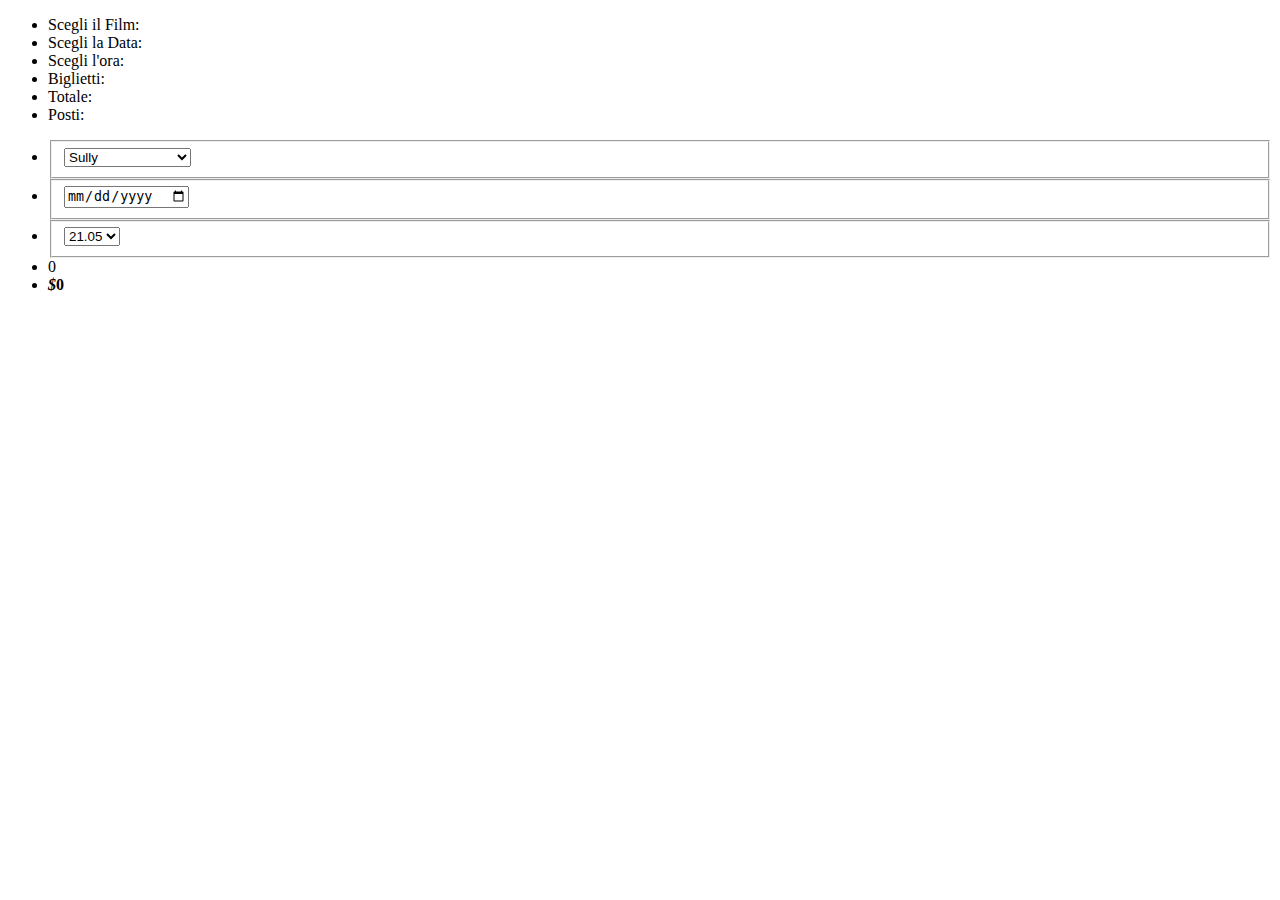
==== sceltaposti/index.html @ eb13bc97 "update carmine 27/12 21.51" ====
<!DOCTYPE html>
<html>
	<head>
		<link href="css/style1.css" rel="stylesheet" type="text/css" media="all" />
		<script src="js/jquery-1.11.0.min.js"></script>
		<script src="js/jquery.seat-charts.js"></script>
	</head>

<body>
<div class="content">
	<div class="main">
		<div class="demo">
			<form action="prenotazione.php" method="post">
			<div id="seat-map"></div>
			<div class="booking-details">
				<ul class="book-left">
					<li>Scegli il Film: </li>
					<li>Scegli la Data: </li>
					<li>Scegli l'ora: </li>
					<li>Biglietti: </li>
					<li>Totale: </li>
					<li>Posti: </li>
				</ul>
				<ul class="book-right">
					<li>
						<fieldset>      
							<select name="Film">
								<option>Sully</option>
								<option>Animali Fantastici</option>
							</select>
						</fieldset>
					</li>
					<li>
						<fieldset>
							<input type="date" name="datafilm" min="$data">  
						</fieldset>
					</li>
					<li>
						<fieldset>                                
							<select name="ora">
								<option> 21.05 </option>
								<option> 22.05 </option>
							</select>
						</fieldset>
					</li>
					<li><span id="counter">0</span></li>
					<li><b><i>$</i><span id="total">0</span></b></li>
				</ul>
				<div class="clear"></div>
				<ul id="selected-seats" class="scrollbar scrollbar1"></ul>
				
				<div id="legend"></div>
			</div>
			<div style="clear:both"></div>
			</form>
	  </div>

			<script type="text/javascript">
				var price = 10; //prezzo unitario del film
				$(document).ready(function() {
					var $cart = $('#selected-seats'), //Sitting Area
					$counter = $('#counter'), //Votes
					$total = $('#total'); //Totale pagamento
					
					var sc = $('#seat-map').seatCharts({
						map: [  //Mappa poltrone
							'aaaaaaaaaa',
							'aaaaaaaaaa',
							'__________',
							'aaaaaaaaaa',
							'aaaaaaaaaa',
							'aaaaaaaaaa',
							'aaaaaaaaaa',
							'aaaaaaaaaa',
							'aaaaaaaaaa',
							'__aaaaaa__'
						],
						naming : {
							top : false,
							getLabel : function (character, row, column) {
								return column;
							}
						},
						legend : { //Legenda
							node : $('#legend'),
							items : [
								[ 'a', 'available',   'Disponibile' ],
								[ 'a', 'unavailable', 'Venduto'],
								[ 'a', 'selected', 'Selezionato']
							]					
						},
						click: function () { //Click event
							if (this.status() == 'available') { //optional seat
								$('<li>Row'+(this.settings.row+1)+' Seat'+this.settings.label+'</li>')
									.attr('id', 'cart-item-'+this.settings.id)
									.data('seatId', this.settings.id)
									.appendTo($cart);

								$counter.text(sc.find('selected').length+1);
								$total.text(recalculateTotal(sc)+price);
											
								return 'selected';
							} else if (this.status() == 'selected') { //Checked
									//Update Number
									$counter.text(sc.find('selected').length-1);
									//update totalnum
									$total.text(recalculateTotal(sc)-price);
										
									//Delete reservation
									$('#cart-item-'+this.settings.id).remove();
									//optional
									return 'available';
							} else if (this.status() == 'unavailable') { //sold
								return 'unavailable';
							} else {
								return this.style();
							}
						}
					});
					//sold seat
					sc.get(['1_2', '4_4','4_5','6_6','6_7','8_5','8_6','8_7','8_8', '10_1', '10_2']).status('unavailable');
						
				});
				//sum total money
				function recalculateTotal(sc) {
					var total = 0;
					sc.find('selected').each(function () {
						total += price;
					});
							
					return total;
				}
			</script>
	</div>
	
</div>
<script src="js/jquery.nicescroll.js"></script>
<script src="js/scripts.js"></script>
</body>
</html>
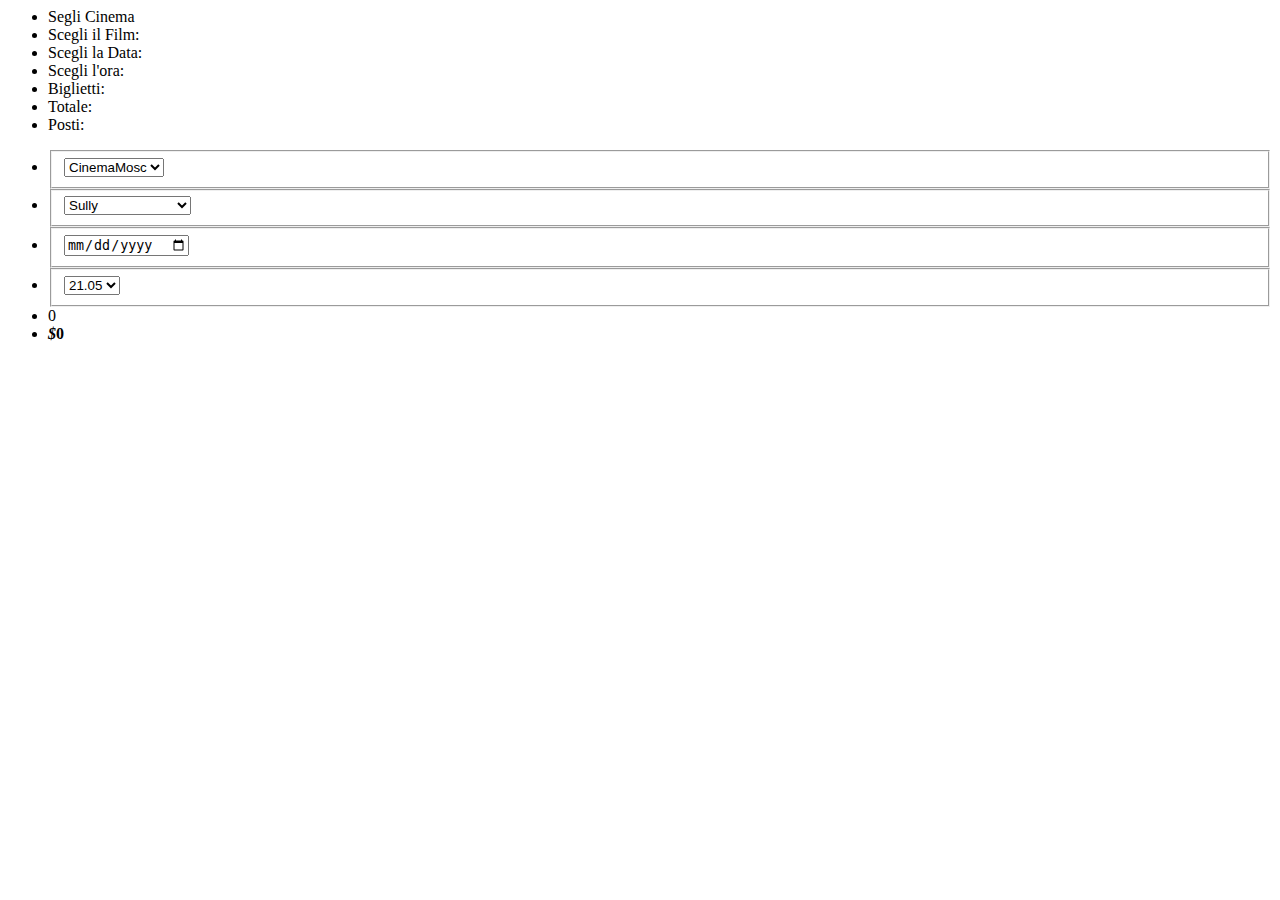
==== commit 0cda8f49: "update carmin 27/12 23.04" ====
--- a/sceltaposti/index.html
+++ b/sceltaposti/index.html
@@ -1,19 +1,12 @@
-<!DOCTYPE html>
 <html>
-	<head>
-		<link href="css/style1.css" rel="stylesheet" type="text/css" media="all" />
-		<script src="js/jquery-1.11.0.min.js"></script>
-		<script src="js/jquery.seat-charts.js"></script>
-	</head>
-
-<body>
+							
 <div class="content">
 	<div class="main">
 		<div class="demo">
-			<form action="prenotazione.php" method="post">
 			<div id="seat-map"></div>
 			<div class="booking-details">
 				<ul class="book-left">
+					<li>Segli Cinema</li>
 					<li>Scegli il Film: </li>
 					<li>Scegli la Data: </li>
 					<li>Scegli l'ora: </li>
@@ -22,6 +15,15 @@
 					<li>Posti: </li>
 				</ul>
 				<ul class="book-right">
+					<li>
+						<fieldset>      
+							<select name="Cinema">
+								<option>CinemaMosc</option>
+								<option>TheEden</option>
+								<option>TheSpace</option>
+							</select>
+						</fieldset>
+					</li>
 					<li>
 						<fieldset>      
 							<select name="Film">
@@ -52,7 +54,6 @@
 				<div id="legend"></div>
 			</div>
 			<div style="clear:both"></div>
-			</form>
 	  </div>
 
 			<script type="text/javascript">
@@ -136,5 +137,5 @@
 </div>
 <script src="js/jquery.nicescroll.js"></script>
 <script src="js/scripts.js"></script>
-</body>
+
 </html>
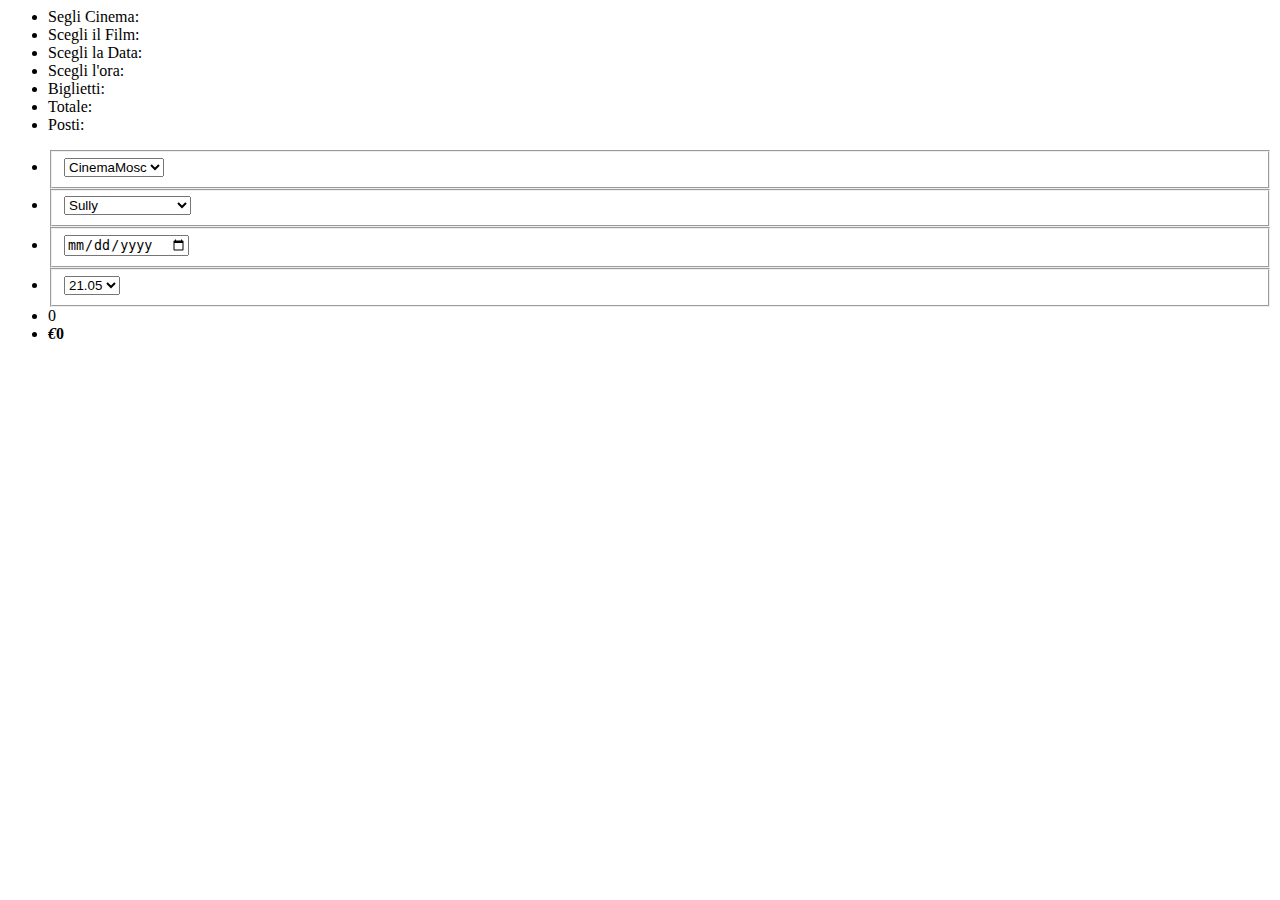
==== commit 8e41531f: "update carmine 22/03 11.54" ====
--- a/sceltaposti/index.html
+++ b/sceltaposti/index.html
@@ -1,141 +1,141 @@
-<html>
-							
-<div class="content">
-	<div class="main">
-		<div class="demo">
-			<div id="seat-map"></div>
-			<div class="booking-details">
-				<ul class="book-left">
-					<li>Segli Cinema</li>
-					<li>Scegli il Film: </li>
-					<li>Scegli la Data: </li>
-					<li>Scegli l'ora: </li>
-					<li>Biglietti: </li>
-					<li>Totale: </li>
-					<li>Posti: </li>
-				</ul>
-				<ul class="book-right">
-					<li>
-						<fieldset>      
-							<select name="Cinema">
-								<option>CinemaMosc</option>
-								<option>TheEden</option>
-								<option>TheSpace</option>
-							</select>
-						</fieldset>
-					</li>
-					<li>
-						<fieldset>      
-							<select name="Film">
-								<option>Sully</option>
-								<option>Animali Fantastici</option>
-							</select>
-						</fieldset>
-					</li>
-					<li>
-						<fieldset>
-							<input type="date" name="datafilm" min="$data">  
-						</fieldset>
-					</li>
-					<li>
-						<fieldset>                                
-							<select name="ora">
-								<option> 21.05 </option>
-								<option> 22.05 </option>
-							</select>
-						</fieldset>
-					</li>
-					<li><span id="counter">0</span></li>
-					<li><b><i>$</i><span id="total">0</span></b></li>
-				</ul>
-				<div class="clear"></div>
-				<ul id="selected-seats" class="scrollbar scrollbar1"></ul>
-				
-				<div id="legend"></div>
-			</div>
-			<div style="clear:both"></div>
-	  </div>
-
-			<script type="text/javascript">
-				var price = 10; //prezzo unitario del film
-				$(document).ready(function() {
-					var $cart = $('#selected-seats'), //Sitting Area
-					$counter = $('#counter'), //Votes
-					$total = $('#total'); //Totale pagamento
-					
-					var sc = $('#seat-map').seatCharts({
-						map: [  //Mappa poltrone
-							'aaaaaaaaaa',
-							'aaaaaaaaaa',
-							'__________',
-							'aaaaaaaaaa',
-							'aaaaaaaaaa',
-							'aaaaaaaaaa',
-							'aaaaaaaaaa',
-							'aaaaaaaaaa',
-							'aaaaaaaaaa',
-							'__aaaaaa__'
-						],
-						naming : {
-							top : false,
-							getLabel : function (character, row, column) {
-								return column;
-							}
-						},
-						legend : { //Legenda
-							node : $('#legend'),
-							items : [
-								[ 'a', 'available',   'Disponibile' ],
-								[ 'a', 'unavailable', 'Venduto'],
-								[ 'a', 'selected', 'Selezionato']
-							]					
-						},
-						click: function () { //Click event
-							if (this.status() == 'available') { //optional seat
-								$('<li>Row'+(this.settings.row+1)+' Seat'+this.settings.label+'</li>')
-									.attr('id', 'cart-item-'+this.settings.id)
-									.data('seatId', this.settings.id)
-									.appendTo($cart);
-
-								$counter.text(sc.find('selected').length+1);
-								$total.text(recalculateTotal(sc)+price);
-											
-								return 'selected';
-							} else if (this.status() == 'selected') { //Checked
-									//Update Number
-									$counter.text(sc.find('selected').length-1);
-									//update totalnum
-									$total.text(recalculateTotal(sc)-price);
-										
-									//Delete reservation
-									$('#cart-item-'+this.settings.id).remove();
-									//optional
-									return 'available';
-							} else if (this.status() == 'unavailable') { //sold
-								return 'unavailable';
-							} else {
-								return this.style();
-							}
-						}
-					});
-					//sold seat
-					sc.get(['1_2', '4_4','4_5','6_6','6_7','8_5','8_6','8_7','8_8', '10_1', '10_2']).status('unavailable');
-						
-				});
-				//sum total money
-				function recalculateTotal(sc) {
-					var total = 0;
-					sc.find('selected').each(function () {
-						total += price;
-					});
-							
-					return total;
-				}
-			</script>
-	</div>
-	
-</div>
-<script src="js/jquery.nicescroll.js"></script>
-<script src="js/scripts.js"></script>
-
-</html>
+<html>
+							
+<div class="content">
+	<div class="main">
+		<div class="demo">
+			<div id="seat-map"></div>
+			<div class="booking-details">
+				<ul class="book-left">
+					<li>Segli Cinema: </li>
+					<li>Scegli il Film: </li>
+					<li>Scegli la Data: </li>
+					<li>Scegli l'ora: </li>
+					<li>Biglietti: </li>
+					<li>Totale: </li>
+					<li>Posti: </li>
+				</ul>
+				<ul class="book-right">
+					<li>
+						<fieldset>      
+							<select name="Cinema">
+								<option>CinemaMosc</option>
+								<option>TheEden</option>
+								<option>TheSpace</option>
+							</select>
+						</fieldset>
+					</li>
+					<li>
+						<fieldset>      
+							<select name="Film">
+								<option>Sully</option>
+								<option>Animali Fantastici</option>
+							</select>
+						</fieldset>
+					</li>
+					<li>
+						<fieldset>
+							<input type="date" name="datafilm" min="$data">  
+						</fieldset>
+					</li>
+					<li>
+						<fieldset>                                
+							<select name="ora">
+								<option> 21.05 </option>
+								<option> 22.05 </option>
+							</select>
+						</fieldset>
+					</li>
+					<li><span id="counter">0</span></li>
+					<li><b><i>€</i><span id="total">0</span></b></li>
+				</ul>
+				<div class="clear"></div>
+				<ul id="selected-seats" class="scrollbar scrollbar1"></ul>
+				
+				<div id="legend"></div>
+			</div>
+			<div style="clear:both"></div>
+	  </div>
+
+			<script type="text/javascript">
+				var price = 7; //prezzo unitario del film
+				$(document).ready(function() {
+					var $cart = $('#selected-seats'), //Sitting Area
+						$counter = $('#counter'), //Votes
+						$total = $('#total'); //Totale pagamento
+					
+					var sc = $('#seat-map').seatCharts({
+						map: [  //Mappa poltrone
+							'aaaaaaaaaa',
+							'aaaaaaaaaa',
+							'__________',
+							'aaaaaaaaaa',
+							'aaaaaaaaaa',
+							'aaaaaaaaaa',
+							'aaaaaaaaaa',
+							'aaaaaaaaaa',
+							'aaaaaaaaaa',
+							'__aaaaaa__'
+						],
+						naming : {
+							top : false,
+							getLabel : function (character, row, column) {
+								return column;
+							}
+						},
+						legend : { //Legenda
+							node : $('#legend'),
+							items : [
+								[ 'a', 'available',   'Disponibile' ],
+								[ 'a', 'unavailable', 'Venduto'],
+								[ 'a', 'selected', 'Selezionato']
+							]					
+						},
+						click: function () { //Click event
+							if (this.status() == 'available') { //optional seat
+								$('<li>Fila'+(this.settings.row+1)+' Posto'+this.settings.label+'</li>')
+									.attr('id', 'cart-item-'+this.settings.id)
+									.data('seatId', this.settings.id)
+									.appendTo($cart);
+
+								$counter.text(sc.find('selected').length+1);
+								$total.text(recalculateTotal(sc)+price);
+											
+								return 'selected';
+							} else if (this.status() == 'selected') { //Checked
+									//Update Number
+									$counter.text(sc.find('selected').length-1);
+									//update totalnum
+									$total.text(recalculateTotal(sc)-price);
+										
+									//Delete reservation
+									$('#cart-item-'+this.settings.id).remove();
+									//optional
+									return 'available';
+							} else if (this.status() == 'unavailable') { //venduti
+								return 'unavailable';
+							} else {
+								return this.style();
+							}
+						}
+					});
+					//setta i posti venduti COLLEGARE QUESTI POSTI CON UNA TABELLA POSTI OCCUPATI
+					sc.get(['1_2', '4_4','4_5','6_6','6_7','8_5','8_6','8_7','8_8', '10_1', '10_2']).status('unavailable');
+						
+				});
+				//sommm totale
+				function recalculateTotal(sc) {
+					var total = 0;
+					sc.find('selected').each(function () {
+						total += price;
+					});
+							
+					return total;
+				}
+			</script>
+	</div>
+	
+</div>
+<script src="js/jquery.nicescroll.js"></script>
+<script src="js/scripts.js"></script>
+
+</html>
